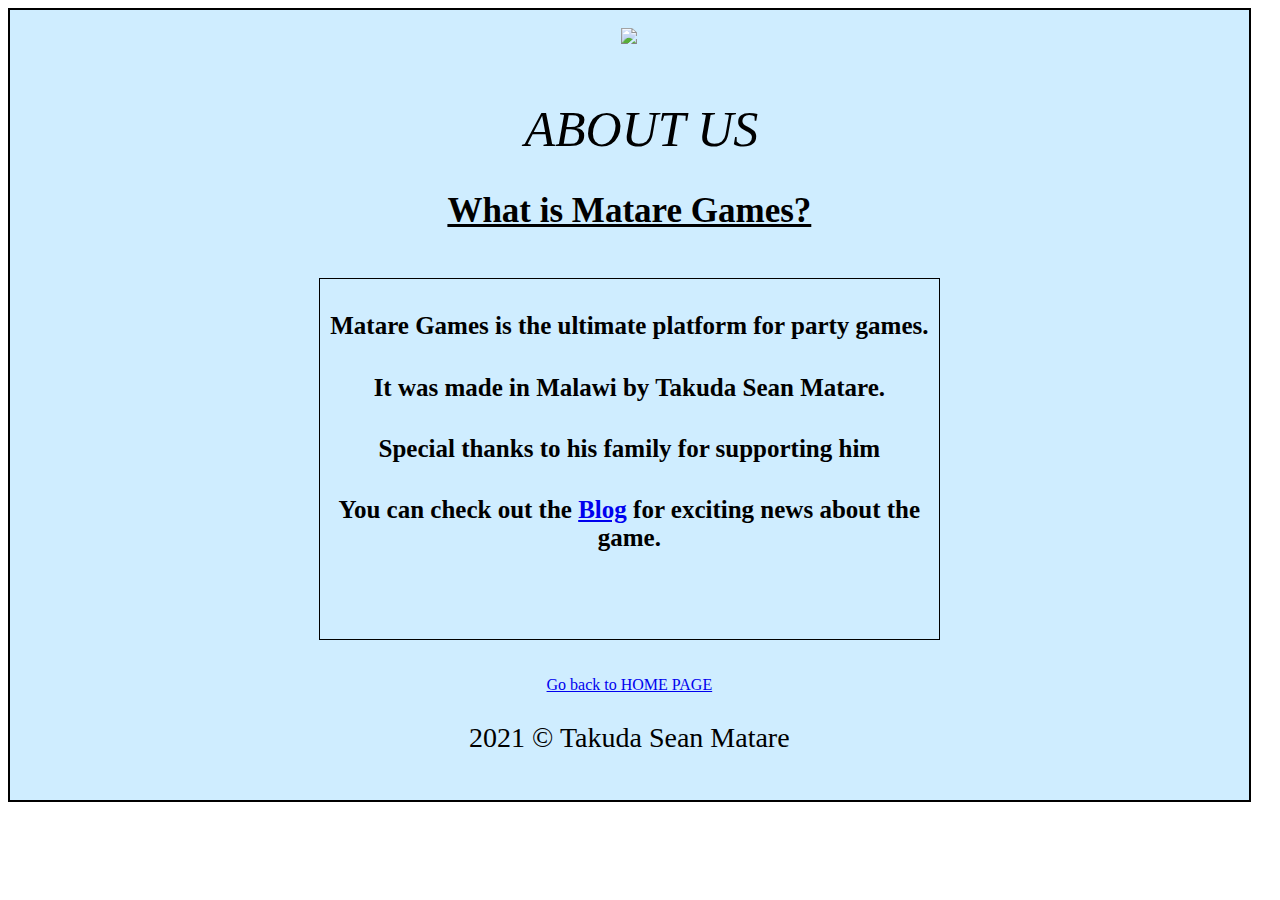
==== about.html @ 2a50e1b8 "Add files via upload" ====
<!DOCTYPE html>
<html>
<head>
<meta http-equiv="content-type" content="text/html; charset=UTF-8">
<meta name="language" content="EN">
<meta name="viewport" content="width=device-width,initial-scale=1">
<meta name="author" content="Takuda Sean Matare">
<title>About Us</title>
<link rel="stylesheet" type="text/css" href="about_stylesheet.css">
</head>
<body>
<div id="container">
<br>
<img src="becki.png"></img>
<br>
<br>
<h1><i>&nbsp ABOUT US</i></h1>
<h2><u>What is Matare Games?</u></h2>
<br>
<div id="why">
<h4>Matare Games is the ultimate platform for party games.</h4>
<h4>It was made in Malawi by Takuda Sean Matare.</h4>
<h4>Special thanks to his family for supporting him</h4>
<h4>You can check out the <a href="blog.html">Blog</a> for exciting news about the game.</h4>
<br>
<br>
<br>
</div>
<br>
<br>
<a href="index.html">Go back to HOME PAGE</a>
<br>
<h3>2021 &copy Takuda Sean Matare</h3>
<br>
</div>
</body>
</html>
---- about_stylesheet.css ----
h2{color: black;
    font-family: Calibri;
    font-size: 35px;
}
h1{font-weight: lighter;
     font-family: Impact;
      font-size: 50px;
       color: black;
}
#container{ border:2px solid black;
                   width:98%;
                   background-color: #cfedff;
                   text-align: center;
}
h3{color: black;
    font-weight: lighter;
    font-family: Calibri;
    font-size: 28px;
}
h6{color: white;
    font-weight: bold;
    font-family: Calibri;
    font-size: 25px;
}
#why{ border:1px solid black;
                   width:50%;
                   height:60%;
                   margin: 0 auto;
}

h4{color: black;
    font-weight: bold;
    font-family: Calibri;
    font-size: 25px;
}
img{ width: 25%;
}
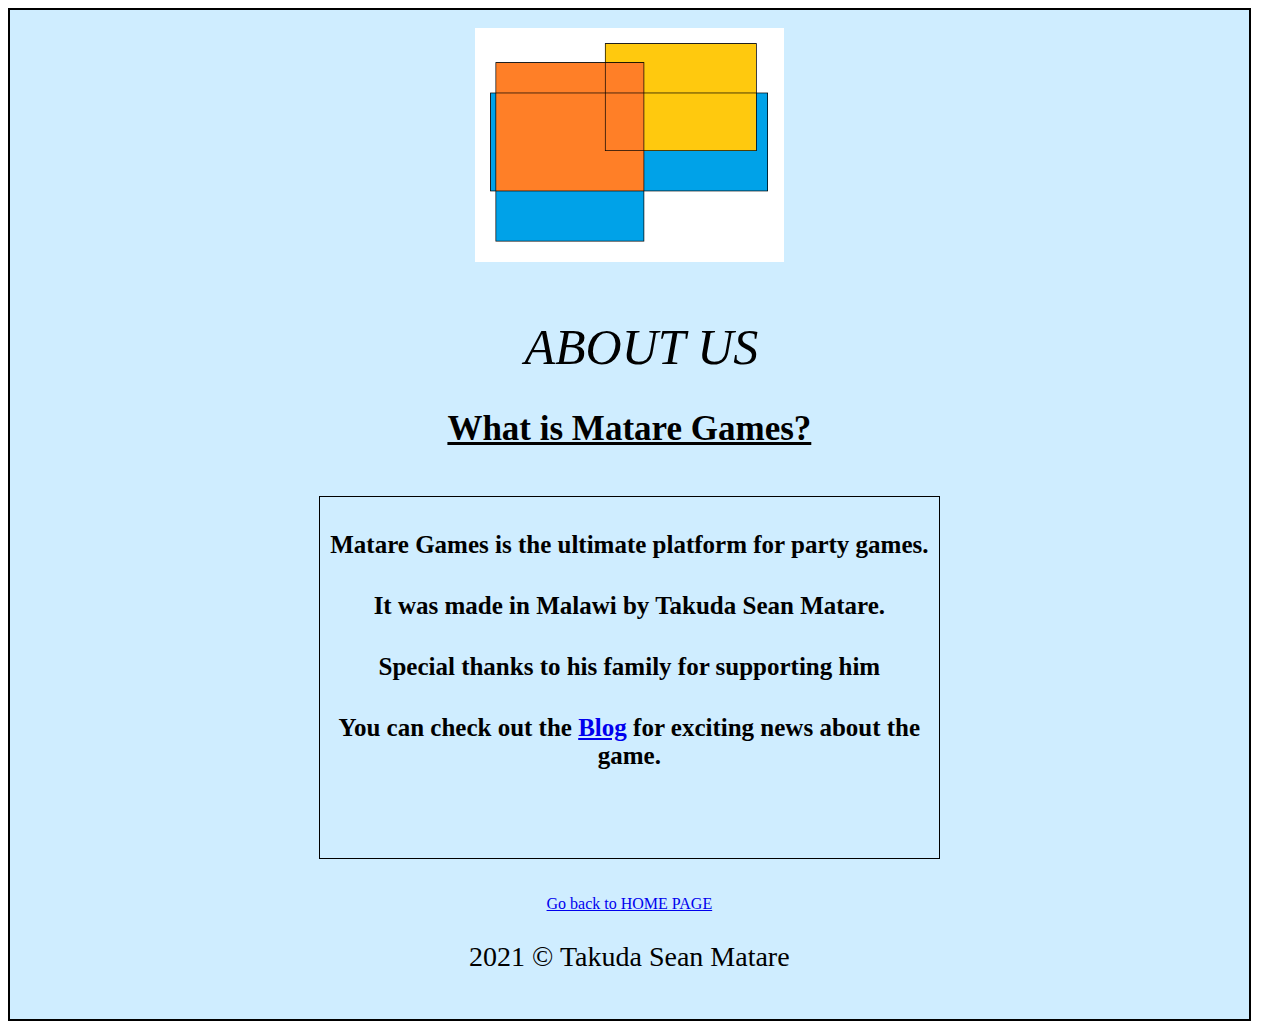
==== commit 17562543: "Tried local image extension change" ====
--- a/about.html
+++ b/about.html
@@ -11,7 +11,7 @@
 <body>
 <div id="container">
 <br>
-<img src="becki.png"></img>
+<img src="becki.PNG"></img>
 <br>
 <br>
 <h1><i>&nbsp ABOUT US</i></h1>
@@ -34,4 +34,4 @@
 <br>
 </div>
 </body>
-</html>+</html>
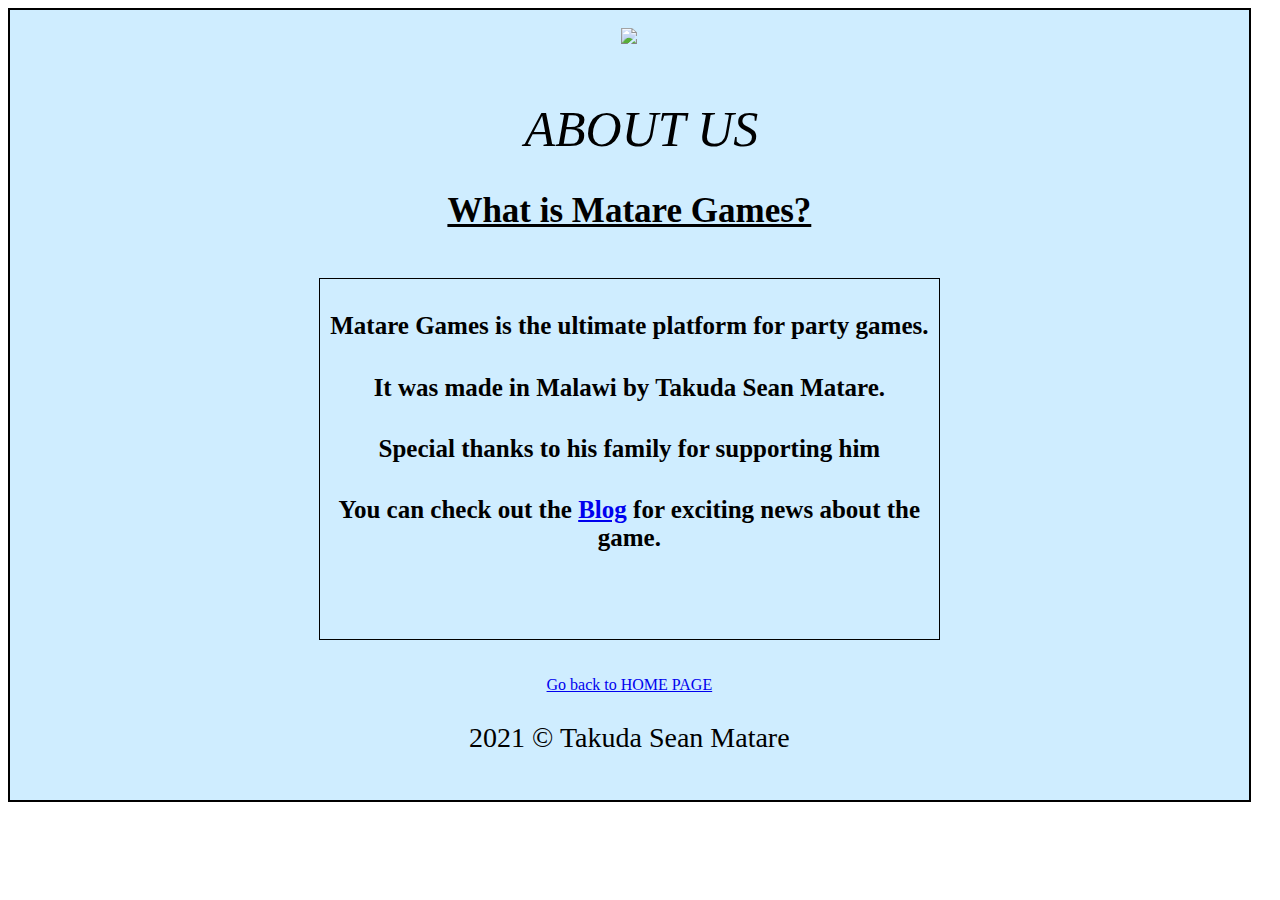
==== commit e218b258: "Eh another update" ====
--- a/about.html
+++ b/about.html
@@ -11,7 +11,7 @@
 <body>
 <div id="container">
 <br>
-<img src="becki.PNG"></img>
+<img src="https://github.com/mataregames/mataregames.github.io/blob/main/becki.PNG"></img>
 <br>
 <br>
 <h1><i>&nbsp ABOUT US</i></h1>
